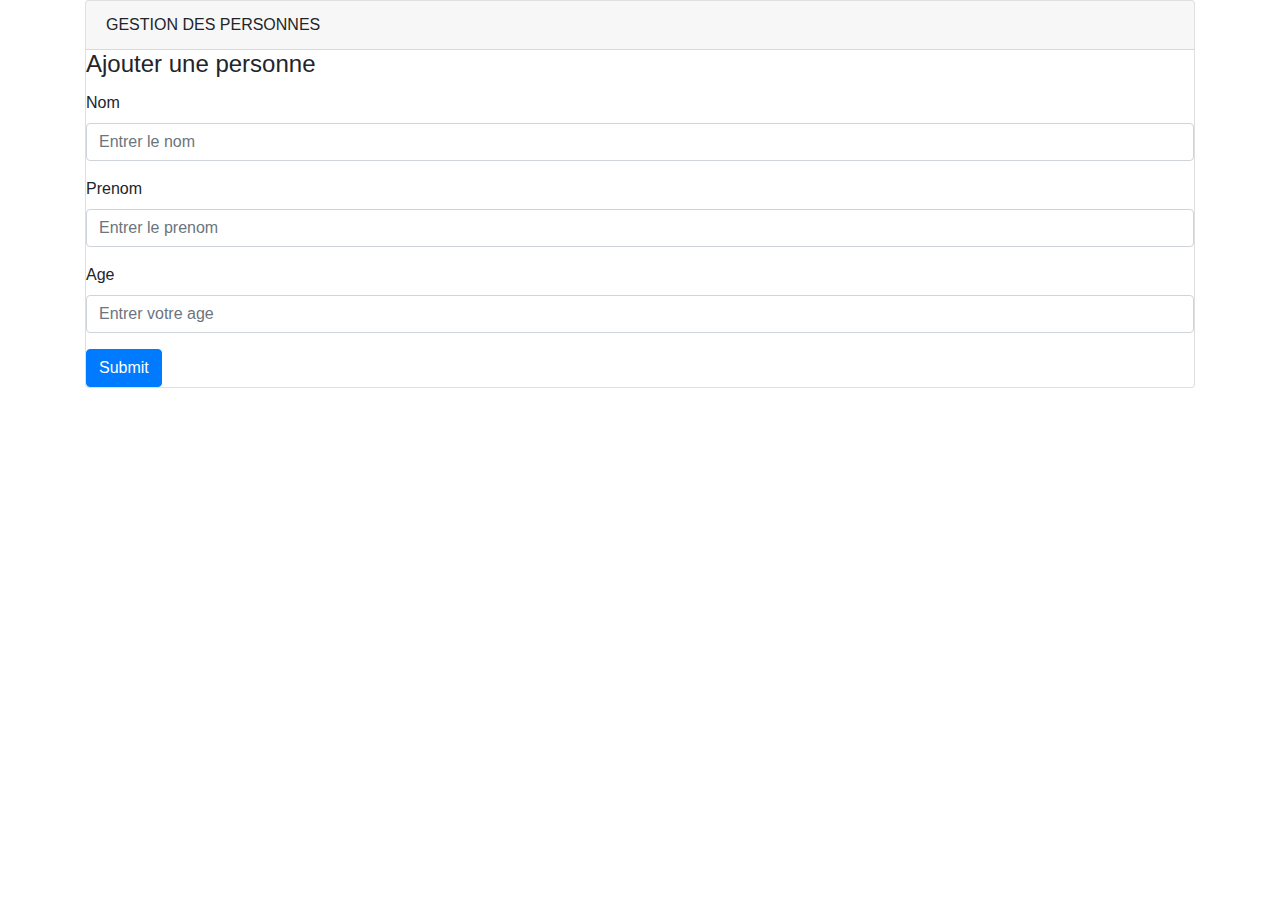
==== BDDPersonnesJEE/WebContent/index.html @ d184af4b "commit du 12/11/2018 à 17h00" ====
<!DOCTYPE html>
<html>
<head>
<meta charset="utf-8">
<title>Insert title here</title>
<link rel="stylesheet" href="css/bootstrap.min.css" />
<link rel="stylesheet" href="css/style.css" />
</head>
<body>
	<div class="container">
		<div class="card card-inverse card-primary" >
			<div class="card-header">GESTION DES PERSONNES</div>
			<div class="card-block">
				<h4 class="card-title">Ajouter une personne</h4>
				<form action="PersonneController" method="post">
					<div class="form-group">
						<label for="nom">Nom</label> <input type="text"
							class="form-control" id="nom" name="nom"
							placeholder="Entrer le nom">
					</div>
					<div class="form-group">
						<label for="prenom">Prenom</label> <input type="text"
							class="form-control" id="prenom" name="prenom"
							placeholder="Entrer le prenom">
					</div>
					<div class="form-group">
						<label for="prenom">Age</label> <input type="number"
							class="form-control" id="age" name="age"
							placeholder="Entrer votre age">
					</div>
					<button type="submit" class="btn btn-primary">Submit</button>
				</form>
			</div>
		</div>

	</div>
</body>
</html>
---- BDDPersonnesJEE/WebContent/css/style.css ----
@charset "utf-8";
.div1 {
	border: 1px solid black;
	background-color: #0080ff;
}

.div2 {
	border: 1px solid black;
	background-color: #ffff80;
}
.div3{
	border:1px solid red;
}
.div4{
	border:1px solid blue;
}
.div5{
	border:1px solid green;
}
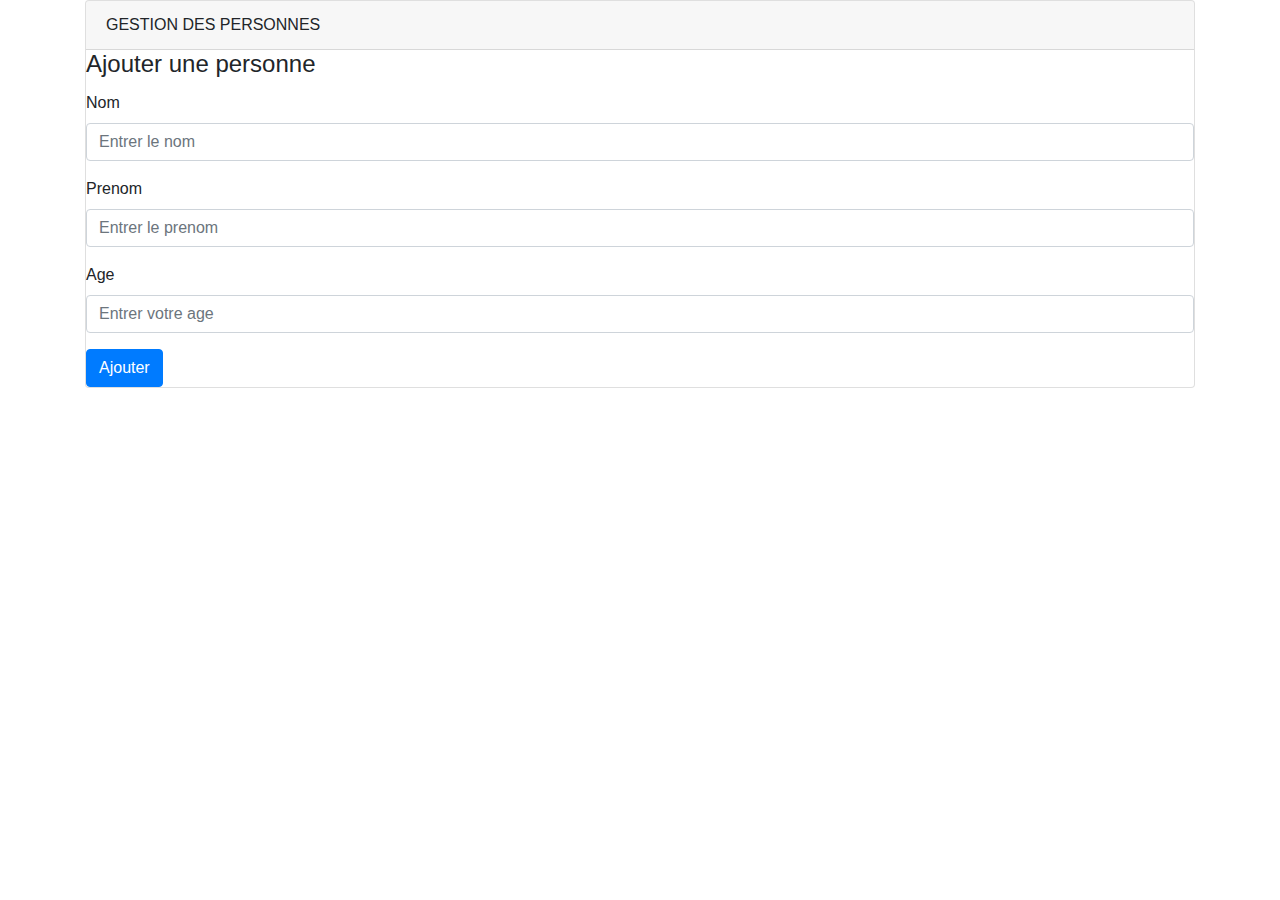
==== commit 80add137: "commit 14/11/2018 à 11h36" ====
--- a/BDDPersonnesJEE/WebContent/index.html
+++ b/BDDPersonnesJEE/WebContent/index.html
@@ -28,7 +28,7 @@
 							class="form-control" id="age" name="age"
 							placeholder="Entrer votre age">
 					</div>
-					<button type="submit" class="btn btn-primary">Submit</button>
+					<button type="submit" class="btn btn-primary">Ajouter</button>
 				</form>
 			</div>
 		</div>
